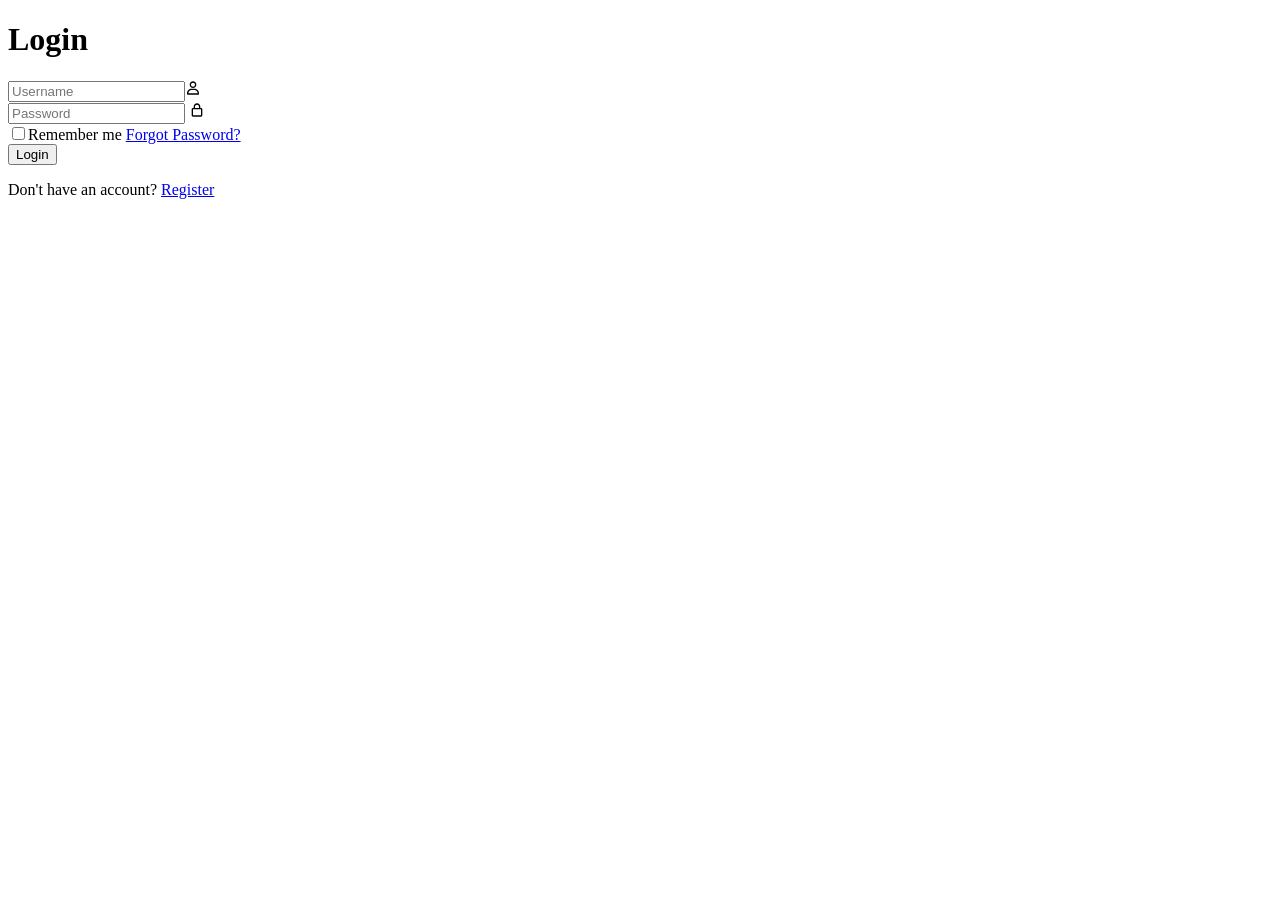
==== Form.html @ 6a943141 "Add files via upload" ====
<!DOCTYPE html>
<html lang="en">

<head>
    <meta charset="UTF-8">
    <meta name="viewport" content="width=device-width, initial-scale=1.0">
    <title>Login YAW :3</title>
    <link rel="stylesheet" href="bad.css">
</head>
<body>
        <div class="wrapper">
                <form action="">
                <h1>Login</h1>
                <div class="input-box">
                <input type="text" placeholder="Username" required><svg  xmlns="http://www.w3.org/2000/svg" width="16" height="16"  
                    fill="currentColor" viewBox="0 0 24 24" >
            <!--Boxicons v3.0.8 https://boxicons.com | License  https://docs.boxicons.com/free-->
                        <path d="M12 12c2.76 0 5-2.24 5-5s-2.24-5-5-5-5 2.24-5 5 2.24 5 5 5m0-8c1.65 0 3 1.35 3 3s-1.35 3-3 3-3-1.35-3-3 1.35-3 3-3M4 22h16c.55 0 1-.45 1-1v-1c0-3.86-3.14-7-7-7h-4c-3.86 0-7 3.14-7 7v1c0 .55.45 1 1 1m6-7h4c2.76 0 5 2.24 5 5H5c0-2.76 2.24-5 5-5"></path>
                     </svg>
                </div>              
                <div class="input-box">
                <input type="password"
                placeholder="Password" required> <svg  xmlns="http://www.w3.org/2000/svg" width="16" height="16"  
                fill="currentColor" viewBox="0 0 24 24" >
                <!--Boxicons v3.0.8 https://boxicons.com | License  https://docs.boxicons.com/free-->
                <path d="M6 22h12c1.1 0 2-.9 2-2v-9c0-1.1-.9-2-2-2h-1V7c0-2.76-2.24-5-5-5S7 4.24 7 7v2H6c-1.1 0-2 .9-2 2v9c0 1.1.9 2 2 2M9 7c0-1.65 1.35-3 3-3s3 1.35 3 3v2H9zm-3 4h12v9H6z"></path>
                </svg>
        </div>

        <div class="remember-forgot">
            <label><input type="checkbox">Remember me</label>
                <a href="patrick.jpg">Forgot Password?</a>
                </div>
                <button type="submit" class="btn">Login</button>
                <div class="login-register">
                <p>Don't have an account? <a href="https://youtu.be/BpmWTyKt3hk?si=OuAg768UyJqP4BV9">Register</a></p>
                </div>
                </form>
    </div>

    
</body>
</html>
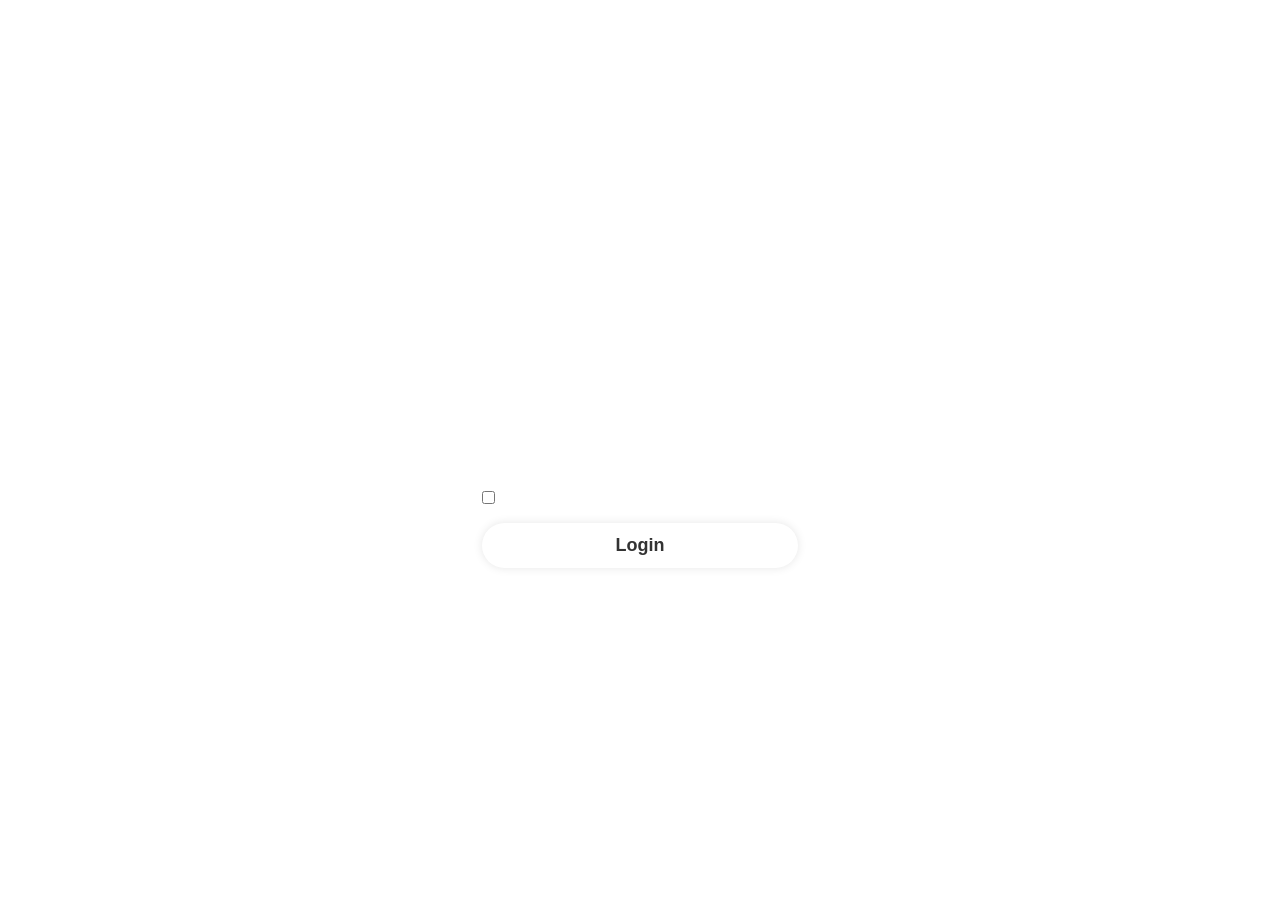
==== commit 3c41080a: "Update Form.html" ====
--- a/Form.html
+++ b/Form.html
@@ -5,7 +5,7 @@
     <meta charset="UTF-8">
     <meta name="viewport" content="width=device-width, initial-scale=1.0">
     <title>Login YAW :3</title>
-    <link rel="stylesheet" href="bad.css">
+    <link rel="stylesheet" href="Form.css">
 </head>
 <body>
         <div class="wrapper">
@@ -40,4 +40,4 @@
 
     
 </body>
-</html>+</html>
--- a/Form.css
+++ b/Form.css
@@ -0,0 +1,114 @@
+* { 
+    margin: 0; 
+    padding: 0; 
+    box-sizing: border-box; 
+}
+
+body { 
+    display: flex; 
+    justify-content: center;
+    align-items: center;
+    height: 100vh;  
+    background: url(20.jpg) no-repeat center center/cover;
+    background-size: cover;
+    background-attachment: fixed;
+    font-family: Arial, sans-serif;
+}
+
+.wrapper { 
+    width: 400px; 
+    background: transparent;
+    border: 2px solid rgba(255, 255, 255, .2);
+    backdrop-filter: blur(20px);
+    color: white;
+    border-radius: 10px;
+    padding: 30px 40px;
+}
+
+.wrapper h1 { 
+    text-align: center; 
+    font-size: 30px;
+}
+
+.wrapper .input-box { 
+    position: relative;
+    width: 100%;
+    height: 50px;
+    margin: 30px 0;
+}
+
+.input-box input { 
+    width: 100%;
+    height: 100%;
+    background: transparent;
+    border: none;
+    outline: none;
+    border: 2px solid rgba(255, 255, 255, .2);
+    border-radius: 40px;
+    font-size: 16px;
+    color: #fff;
+    padding: 20px 45px 20px 20px;
+}
+
+.input-box input::placeholder { 
+    color: #fff;
+}
+
+.input-box svg {
+    position: absolute;
+    right: 20px;
+    top: 50%;
+    transform: translateY(-50%);
+    font-size: 20px;
+}
+
+.wrapper .remember-forgot { 
+    display: flex; 
+    justify-content: space-between; 
+    font-size: 14.5x;
+    margin: -15px 0 15px;  
+}
+
+.remember-forgot label input { 
+    accent-color: #fff;
+    margin-right: 3px; 
+}
+
+.remember-forgot a { 
+    color: #fff; 
+    text-decoration: none; 
+}
+
+.remember-forgot a:hover { 
+    text-decoration: underline; 
+}
+
+.wrapper .btn { 
+    width: 100%; 
+    height: 45px; 
+    background-color: #fff; 
+    border: none; 
+    outline: none; 
+    border-radius: 40px; 
+    font-size: 18px; 
+    cursor: pointer; 
+    box-shadow: 0 0 10px rgba(0, 0, 0, .1);
+    color: #333;
+    font-weight: 600;
+}
+
+.wrapper .login-register { 
+    text-align: center;
+    font-size: 14.5px; 
+    margin: 20px 0 15px;
+}   
+
+.login-register p a { 
+    color: #fff; 
+    text-decoration: none; 
+    font-weight: 600;
+}
+
+.login-register p a:hover { 
+    text-decoration: underline; 
+}
